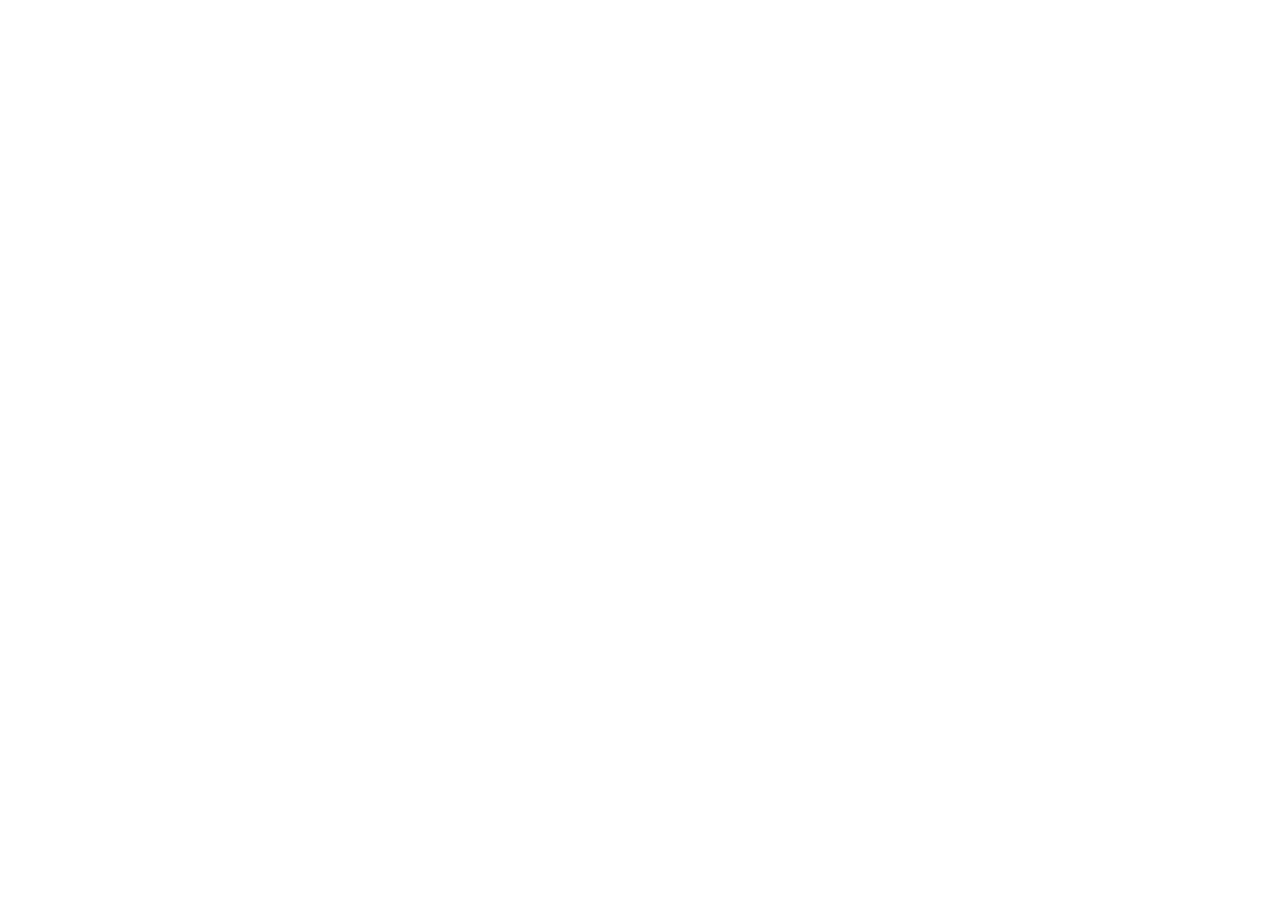
==== recipes/lasagna.html @ d1f1ee5a "Create recipes directory and add lasagna HTML boilerplate" ====
<!DOCTYPE html>
<html lang="en">
<head>
    <meta charset="UTF-8">
    <meta name="viewport" content="width=device-width, initial-scale=1.0">
    <title>Lasagna</title>
</head>
<body>
    
</body>
</html>
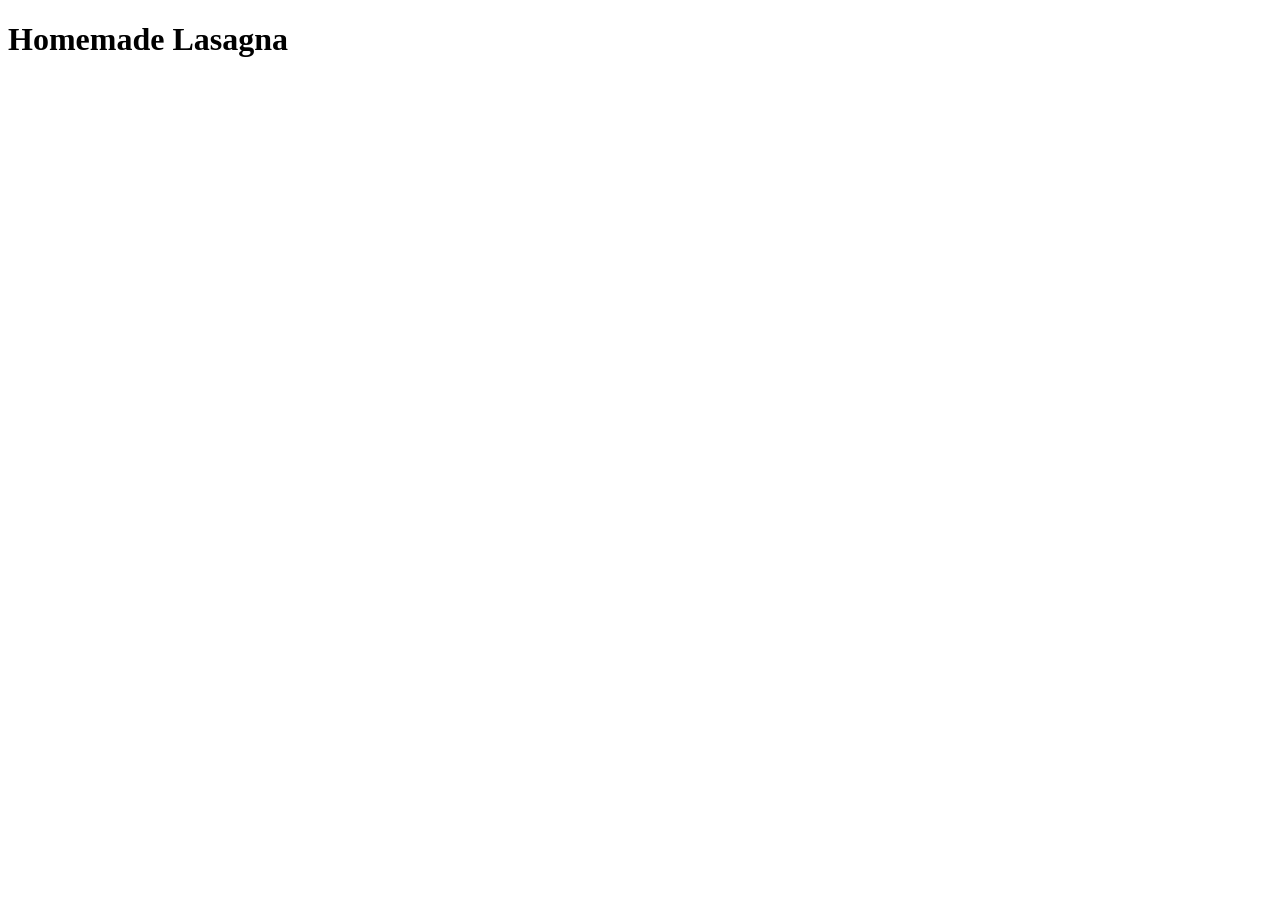
==== commit cf401df9: "Add h1 heading to lasagna recipe page" ====
--- a/recipes/lasagna.html
+++ b/recipes/lasagna.html
@@ -6,6 +6,7 @@
     <title>Lasagna</title>
 </head>
 <body>
+    <h1>Homemade Lasagna</h1>
     
 </body>
 </html>
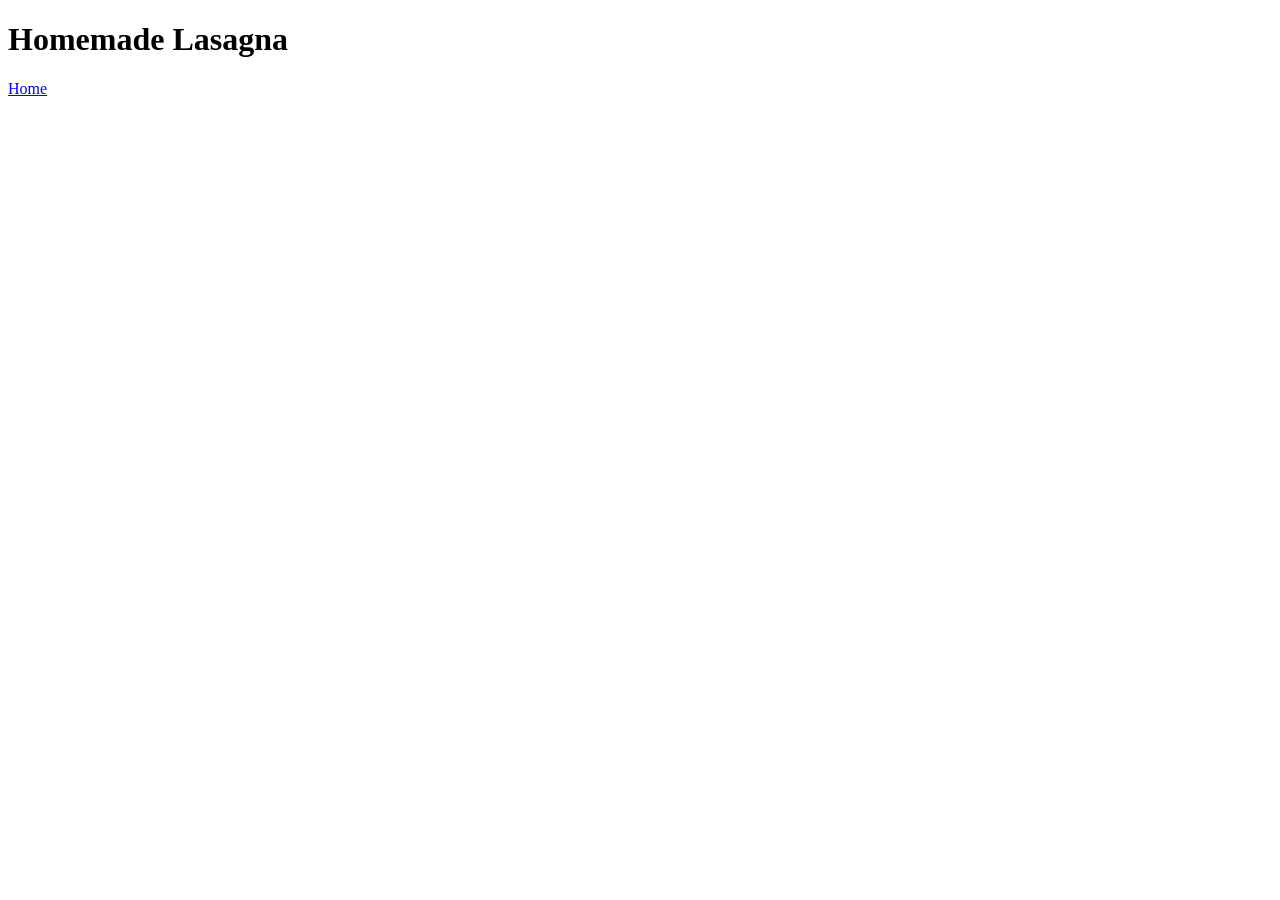
==== commit cfd504f6: "Add link to Homepage" ====
--- a/recipes/lasagna.html
+++ b/recipes/lasagna.html
@@ -7,6 +7,7 @@
 </head>
 <body>
     <h1>Homemade Lasagna</h1>
+    <a href="../index.html">Home</a>
     
 </body>
 </html>
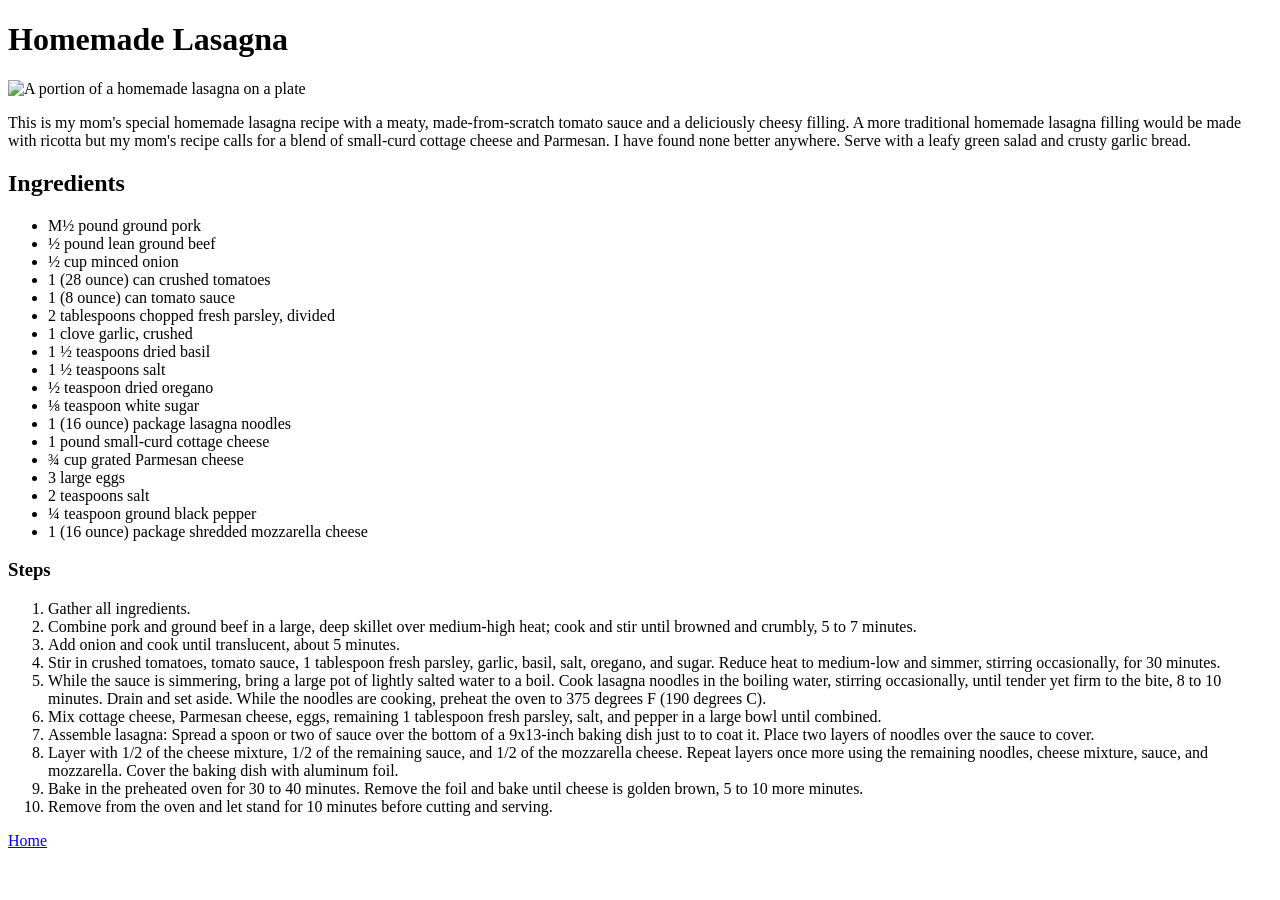
==== commit ed19945d: "Add image, description, ingredients and steps to lasagna page" ====
--- a/recipes/lasagna.html
+++ b/recipes/lasagna.html
@@ -7,6 +7,44 @@
 </head>
 <body>
     <h1>Homemade Lasagna</h1>
+    <img src="../images/lasagna.jpg" alt="A portion of a homemade lasagna on a plate" width="600">
+    <p>This is my mom's special homemade lasagna recipe with a meaty, made-from-scratch tomato sauce and a deliciously cheesy filling. A more traditional homemade lasagna filling would be made with ricotta but my mom's recipe calls for a blend of small-curd cottage cheese and Parmesan. I have found none better anywhere. Serve with a leafy green salad and crusty garlic bread.</p>
+    <h2>Ingredients</h2>
+    <ul>
+        <li>M½ pound ground pork</li>
+        <li>½ pound lean ground beef</li>
+        <li>½ cup minced onion</li>
+        <li>1 (28 ounce) can crushed tomatoes</li>
+        <li>1 (8 ounce) can tomato sauce</li>
+        <li>2 tablespoons chopped fresh parsley, divided</li>
+        <li>1 clove garlic, crushed</li>
+        <li>1 ½ teaspoons dried basil</li>
+        <li>1 ½ teaspoons salt</li>
+        <li>½ teaspoon dried oregano</li>
+        <li>⅛ teaspoon white sugar</li>
+        <li>1 (16 ounce) package lasagna noodles</li>
+        <li>1 pound small-curd cottage cheese</li>
+        <li>¾ cup grated Parmesan cheese</li>
+        <li>3 large eggs</li>
+        <li>2 teaspoons salt</li>
+        <li>¼ teaspoon ground black pepper</li>
+        <li>1 (16 ounce) package shredded mozzarella cheese</li>        
+    </ul>
+
+    <h3>Steps</h3>
+    <ol>
+        <li>Gather all ingredients.</li>
+        <li>Combine pork and ground beef in a large, deep skillet over medium-high heat; cook and stir until browned and crumbly, 5 to 7 minutes.</li>
+        <li>Add onion and cook until translucent, about 5 minutes.</li>
+        <li>Stir in crushed tomatoes, tomato sauce, 1 tablespoon fresh parsley, garlic, basil, salt, oregano, and sugar. Reduce heat to medium-low and simmer, stirring occasionally, for 30 minutes.</li>
+        <li>While the sauce is simmering, bring a large pot of lightly salted water to a boil. Cook lasagna noodles in the boiling water, stirring occasionally, until tender yet firm to the bite, 8 to 10 minutes. Drain and set aside. While the noodles are cooking, preheat the oven to 375 degrees F (190 degrees C).</li>
+        <li>Mix cottage cheese, Parmesan cheese, eggs, remaining 1 tablespoon fresh parsley, salt, and pepper in a large bowl until combined.</li>
+        <li>Assemble lasagna: Spread a spoon or two of sauce over the bottom of a 9x13-inch baking dish just to to coat it. Place two layers of noodles over the sauce to cover.</li>
+        <li>Layer with 1/2 of the cheese mixture, 1/2 of the remaining sauce, and 1/2 of the mozzarella cheese. Repeat layers once more using the remaining noodles, cheese mixture, sauce, and mozzarella. Cover the baking dish with aluminum foil.</li>
+        <li>Bake in the preheated oven for 30 to 40 minutes. Remove the foil and bake until cheese is golden brown, 5 to 10 more minutes.</li>
+        <li>Remove from the oven and let stand for 10 minutes before cutting and serving.</li>
+    </ol>
+
     <a href="../index.html">Home</a>
     
 </body>
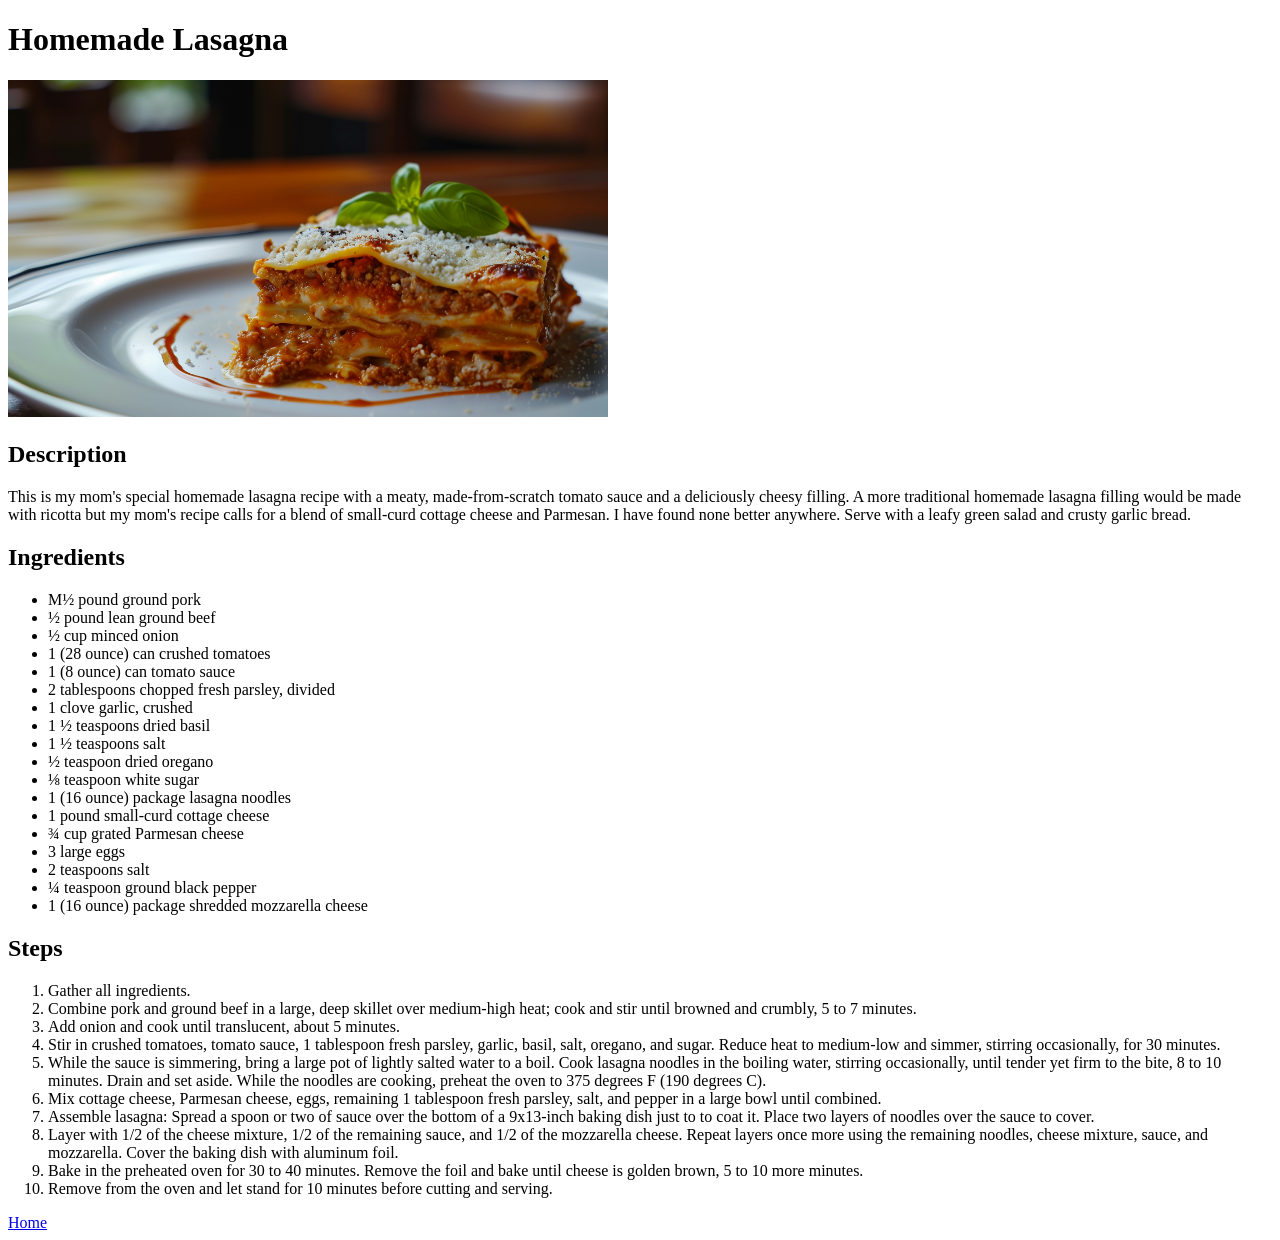
==== commit 2b371869: "Add description heading and fix heading hierarchy" ====
--- a/recipes/lasagna.html
+++ b/recipes/lasagna.html
@@ -8,6 +8,7 @@
 <body>
     <h1>Homemade Lasagna</h1>
     <img src="../images/lasagna.jpg" alt="A portion of a homemade lasagna on a plate" width="600">
+    <h2>Description</h2>
     <p>This is my mom's special homemade lasagna recipe with a meaty, made-from-scratch tomato sauce and a deliciously cheesy filling. A more traditional homemade lasagna filling would be made with ricotta but my mom's recipe calls for a blend of small-curd cottage cheese and Parmesan. I have found none better anywhere. Serve with a leafy green salad and crusty garlic bread.</p>
     <h2>Ingredients</h2>
     <ul>
@@ -31,7 +32,7 @@
         <li>1 (16 ounce) package shredded mozzarella cheese</li>        
     </ul>
 
-    <h3>Steps</h3>
+    <h2>Steps</h2>
     <ol>
         <li>Gather all ingredients.</li>
         <li>Combine pork and ground beef in a large, deep skillet over medium-high heat; cook and stir until browned and crumbly, 5 to 7 minutes.</li>
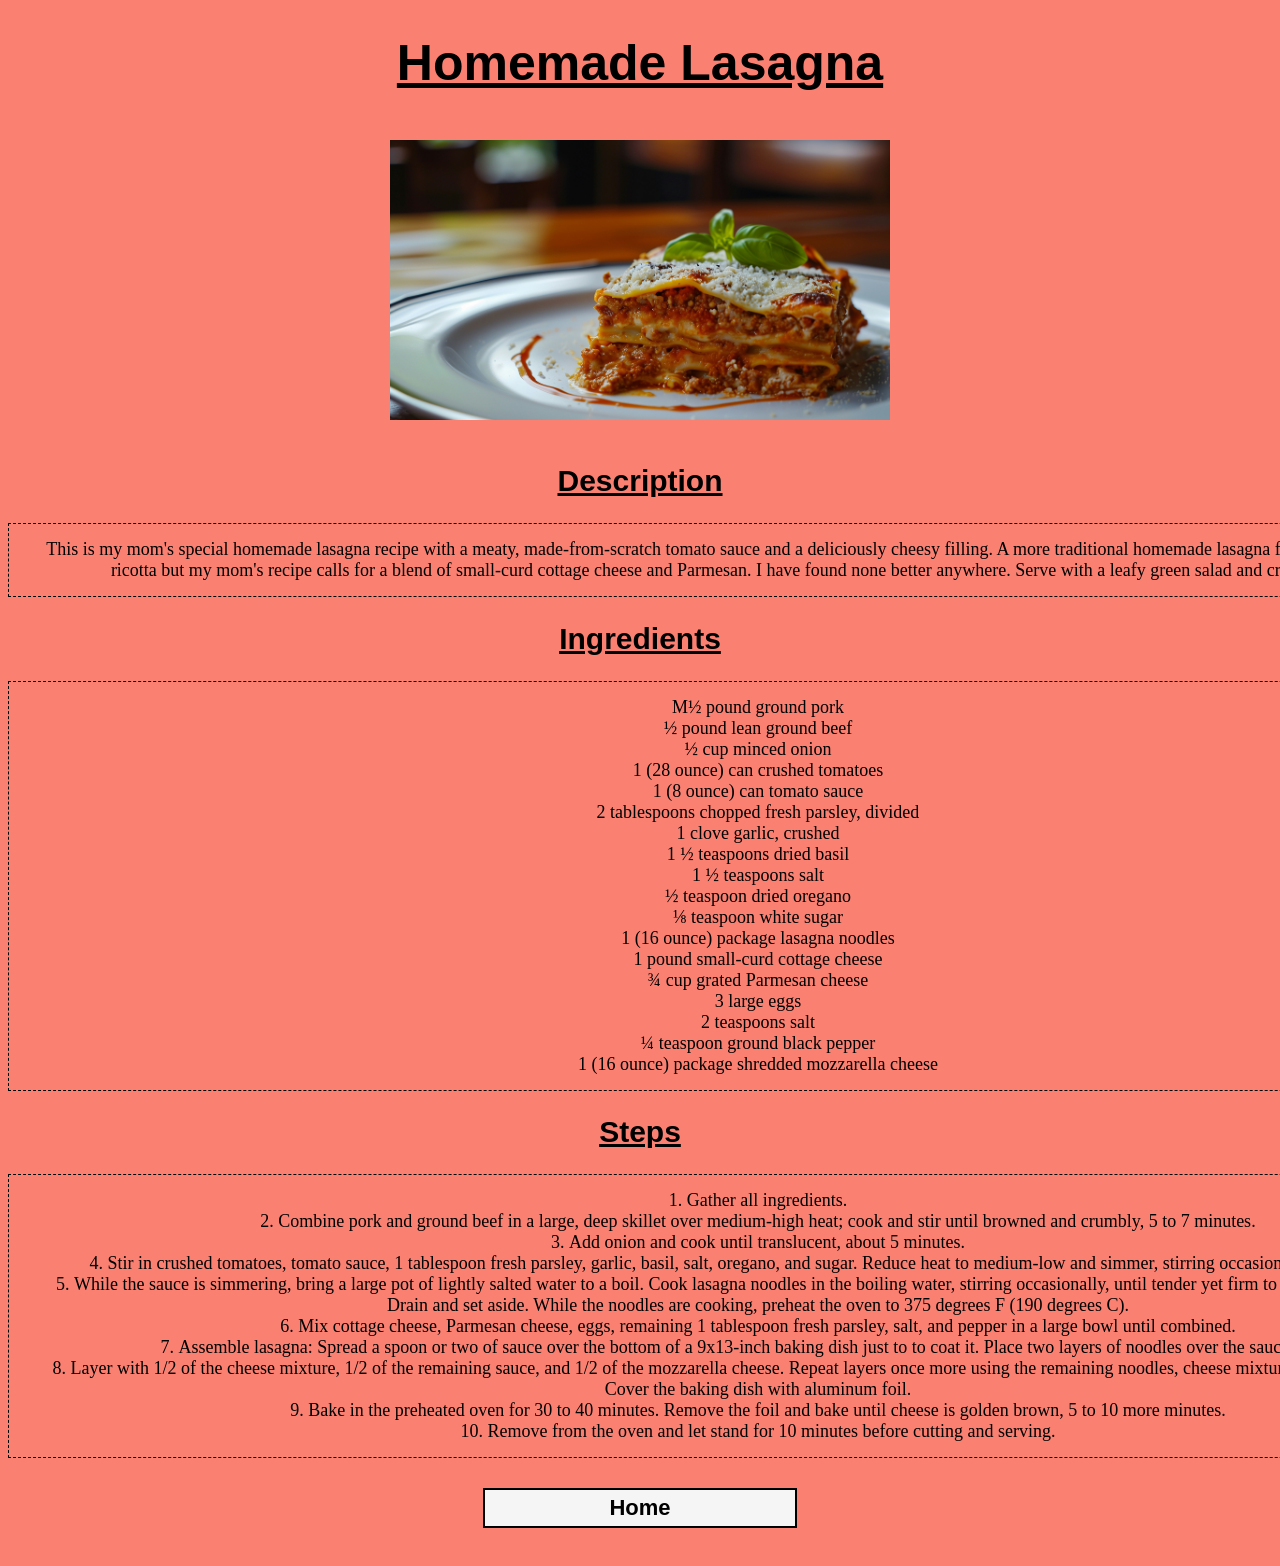
==== commit a08898bf: "Add CSS styling on Home Page and  Recipes Pages" ====
--- a/recipes/lasagna.html
+++ b/recipes/lasagna.html
@@ -3,50 +3,54 @@
 <head>
     <meta charset="UTF-8">
     <meta name="viewport" content="width=device-width, initial-scale=1.0">
-    <title>Lasagna</title>
+    <title>Homemade Lasagna</title>
+    <link rel="stylesheet" href="../style.css">
 </head>
 <body>
-    <h1>Homemade Lasagna</h1>
-    <img src="../images/lasagna.jpg" alt="A portion of a homemade lasagna on a plate" width="600">
-    <h2>Description</h2>
-    <p>This is my mom's special homemade lasagna recipe with a meaty, made-from-scratch tomato sauce and a deliciously cheesy filling. A more traditional homemade lasagna filling would be made with ricotta but my mom's recipe calls for a blend of small-curd cottage cheese and Parmesan. I have found none better anywhere. Serve with a leafy green salad and crusty garlic bread.</p>
-    <h2>Ingredients</h2>
-    <ul>
-        <li>M½ pound ground pork</li>
-        <li>½ pound lean ground beef</li>
-        <li>½ cup minced onion</li>
-        <li>1 (28 ounce) can crushed tomatoes</li>
-        <li>1 (8 ounce) can tomato sauce</li>
-        <li>2 tablespoons chopped fresh parsley, divided</li>
-        <li>1 clove garlic, crushed</li>
-        <li>1 ½ teaspoons dried basil</li>
-        <li>1 ½ teaspoons salt</li>
-        <li>½ teaspoon dried oregano</li>
-        <li>⅛ teaspoon white sugar</li>
-        <li>1 (16 ounce) package lasagna noodles</li>
-        <li>1 pound small-curd cottage cheese</li>
-        <li>¾ cup grated Parmesan cheese</li>
-        <li>3 large eggs</li>
-        <li>2 teaspoons salt</li>
-        <li>¼ teaspoon ground black pepper</li>
-        <li>1 (16 ounce) package shredded mozzarella cheese</li>        
-    </ul>
+    <div class="container">
+        <h1 class="recipe-title">Homemade Lasagna</h1>
+        <img src="../images/lasagna.jpg" alt="A portion of a homemade lasagna on a plate" width="600">
 
-    <h2>Steps</h2>
-    <ol>
-        <li>Gather all ingredients.</li>
-        <li>Combine pork and ground beef in a large, deep skillet over medium-high heat; cook and stir until browned and crumbly, 5 to 7 minutes.</li>
-        <li>Add onion and cook until translucent, about 5 minutes.</li>
-        <li>Stir in crushed tomatoes, tomato sauce, 1 tablespoon fresh parsley, garlic, basil, salt, oregano, and sugar. Reduce heat to medium-low and simmer, stirring occasionally, for 30 minutes.</li>
-        <li>While the sauce is simmering, bring a large pot of lightly salted water to a boil. Cook lasagna noodles in the boiling water, stirring occasionally, until tender yet firm to the bite, 8 to 10 minutes. Drain and set aside. While the noodles are cooking, preheat the oven to 375 degrees F (190 degrees C).</li>
-        <li>Mix cottage cheese, Parmesan cheese, eggs, remaining 1 tablespoon fresh parsley, salt, and pepper in a large bowl until combined.</li>
-        <li>Assemble lasagna: Spread a spoon or two of sauce over the bottom of a 9x13-inch baking dish just to to coat it. Place two layers of noodles over the sauce to cover.</li>
-        <li>Layer with 1/2 of the cheese mixture, 1/2 of the remaining sauce, and 1/2 of the mozzarella cheese. Repeat layers once more using the remaining noodles, cheese mixture, sauce, and mozzarella. Cover the baking dish with aluminum foil.</li>
-        <li>Bake in the preheated oven for 30 to 40 minutes. Remove the foil and bake until cheese is golden brown, 5 to 10 more minutes.</li>
-        <li>Remove from the oven and let stand for 10 minutes before cutting and serving.</li>
-    </ol>
+        <h2 class="recipe-subtitle">Description</h2>
+        <p class="recipe-description">This is my mom's special homemade lasagna recipe with a meaty, made-from-scratch tomato sauce and a deliciously cheesy filling. A more traditional homemade lasagna filling would be made with ricotta but my mom's recipe calls for a blend of small-curd cottage cheese and Parmesan. I have found none better anywhere. Serve with a leafy green salad and crusty garlic bread.</p>
+        
+        <h2 class="recipe-subtitle">Ingredients</h2>
+        <ul class="recipe-ingredients">
+            <li>M½ pound ground pork</li>
+            <li>½ pound lean ground beef</li>
+            <li>½ cup minced onion</li>
+            <li>1 (28 ounce) can crushed tomatoes</li>
+            <li>1 (8 ounce) can tomato sauce</li>
+            <li>2 tablespoons chopped fresh parsley, divided</li>
+            <li>1 clove garlic, crushed</li>
+            <li>1 ½ teaspoons dried basil</li>
+            <li>1 ½ teaspoons salt</li>
+            <li>½ teaspoon dried oregano</li>
+            <li>⅛ teaspoon white sugar</li>
+            <li>1 (16 ounce) package lasagna noodles</li>
+            <li>1 pound small-curd cottage cheese</li>
+            <li>¾ cup grated Parmesan cheese</li>
+            <li>3 large eggs</li>
+            <li>2 teaspoons salt</li>
+            <li>¼ teaspoon ground black pepper</li>
+            <li>1 (16 ounce) package shredded mozzarella cheese</li>        
+        </ul>
 
-    <a href="../index.html">Home</a>
-    
+        <h2 class="recipe-subtitle">Steps</h2>
+        <ol class="recipe-steps">
+            <li>Gather all ingredients.</li>
+            <li>Combine pork and ground beef in a large, deep skillet over medium-high heat; cook and stir until browned and crumbly, 5 to 7 minutes.</li>
+            <li>Add onion and cook until translucent, about 5 minutes.</li>
+            <li>Stir in crushed tomatoes, tomato sauce, 1 tablespoon fresh parsley, garlic, basil, salt, oregano, and sugar. Reduce heat to medium-low and simmer, stirring occasionally, for 30 minutes.</li>
+            <li>While the sauce is simmering, bring a large pot of lightly salted water to a boil. Cook lasagna noodles in the boiling water, stirring occasionally, until tender yet firm to the bite, 8 to 10 minutes. Drain and set aside. While the noodles are cooking, preheat the oven to 375 degrees F (190 degrees C).</li>
+            <li>Mix cottage cheese, Parmesan cheese, eggs, remaining 1 tablespoon fresh parsley, salt, and pepper in a large bowl until combined.</li>
+            <li>Assemble lasagna: Spread a spoon or two of sauce over the bottom of a 9x13-inch baking dish just to to coat it. Place two layers of noodles over the sauce to cover.</li>
+            <li>Layer with 1/2 of the cheese mixture, 1/2 of the remaining sauce, and 1/2 of the mozzarella cheese. Repeat layers once more using the remaining noodles, cheese mixture, sauce, and mozzarella. Cover the baking dish with aluminum foil.</li>
+            <li>Bake in the preheated oven for 30 to 40 minutes. Remove the foil and bake until cheese is golden brown, 5 to 10 more minutes.</li>
+            <li>Remove from the oven and let stand for 10 minutes before cutting and serving.</li>
+        </ol>
+
+        <a class="footer-menu" href="../index.html">Home</a>
+    </div>
 </body>
 </html>
--- a/style.css
+++ b/style.css
@@ -0,0 +1,125 @@
+/* Style CSS */
+
+body {
+    background-color: salmon;
+}
+
+h1 {
+    text-align: center;
+    font-family: 'Lucida Sans', 'Lucida Sans Regular', 'Lucida Grande', 'Lucida Sans Unicode', Geneva, Verdana, sans-serif;
+    font-size:70px;
+    font-weight:bolder;
+    color:black;
+    text-decoration: underline;
+}
+
+a {
+  text-align: center;
+  font-family: 'Lucida Sans', 'Lucida Sans Regular', 'Lucida Grande', 'Lucida Sans Unicode', Geneva, Verdana, sans-serif;
+  font-size: 22px;
+  font-weight: bold;
+  color:black;
+  text-decoration: none;
+}
+
+ul {
+    list-style: none;
+}
+
+img {
+    height: 280px;
+    width: 500px;
+    padding: 15px;
+ }
+
+.container {
+    text-align: center;
+}
+
+.menu-item {
+  display: inline-block;
+  width: 300px;
+  background-color: whitesmoke;
+  border: 2px solid black;
+  padding: 5px;  
+}
+
+.menu-item a {
+    display: block;
+    padding: 15px;
+    text-decoration: none;
+}
+
+.menu-item a:hover {
+    background-color:black;
+    color: white;
+}
+
+.recipe-title {
+    font-size: 50px;
+}
+
+.recipe-subtitle {
+    font-size: 30px;
+    font-weight: bold;
+    font-family: Verdana, Geneva, Tahoma, sans-serif;
+    text-decoration: underline;
+    text-align: center;
+}
+
+.recipe-description {
+    text-align: center;
+    font-family: 'Times New Roman', Times, serif;
+    font-size: 18px;
+    font-weight: normal;
+    color:black;
+    text-decoration: none;
+    border: 1px dashed black;
+    padding: 15px 30px;
+    width: 1500px;
+    margin: 0 auto;
+    box-sizing: border-box;
+}
+
+.recipe-ingredients {
+    text-align: center;
+    font-family: 'Times New Roman', Times, serif;
+    font-size: 18px;
+    font-weight: normal;
+    color:black;
+    text-decoration: none;
+    border: 1px dashed black;
+    padding: 15px 30px;
+    width: 1500px;
+    margin: 0 auto;
+    box-sizing: border-box;
+}
+
+.recipe-steps {
+    list-style-position: inside;
+    text-align: center;
+    font-family: 'Times New Roman', Times, serif;
+    font-size: 18px;
+    font-weight: normal;
+    color:black;
+    text-decoration: none;
+    border: 1px dashed black;
+    padding: 15px 30px;
+    width: 1500px;
+    margin: 0 auto;
+    box-sizing: border-box;
+}
+
+.footer-menu {
+    display: inline-block;
+    width: 300px;
+    background-color: whitesmoke;
+    border: 2px solid black;
+    padding: 5px;
+    margin:30px;  
+}
+
+.footer-menu:hover {
+    background-color:black;
+    color: white;
+}
